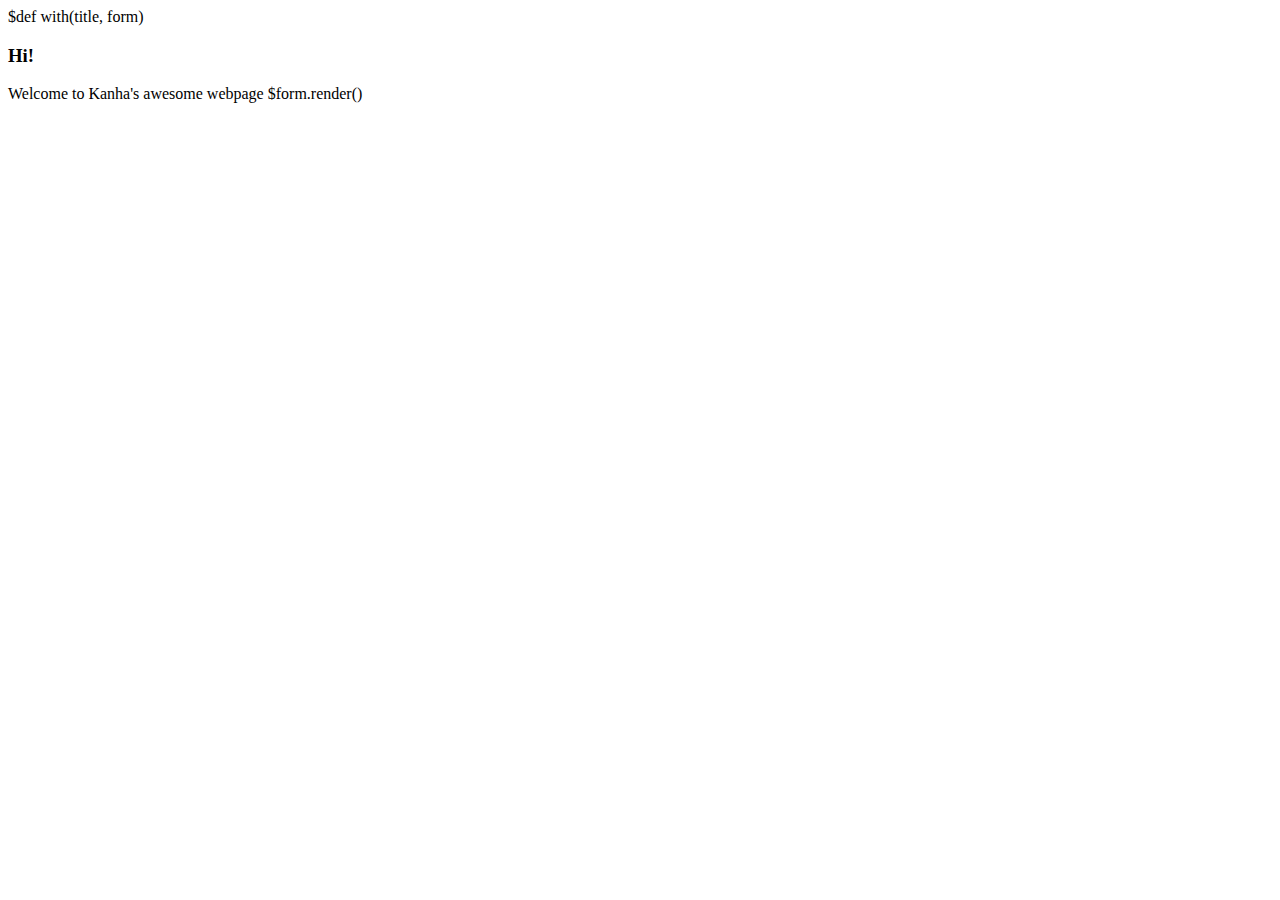
==== templates/index.html @ 1d54ae8f "First commit" ====
$def with(title, form)

<!DOCTYPE HTML>
<html>

	<head>
		<title>$title</title>
	</head>

	<body>

		<h3> Hi!</h3>
		<p>
			Welcome to Kanha's awesome webpage 
			$form.render()
		</p>	
	</body>
</html>
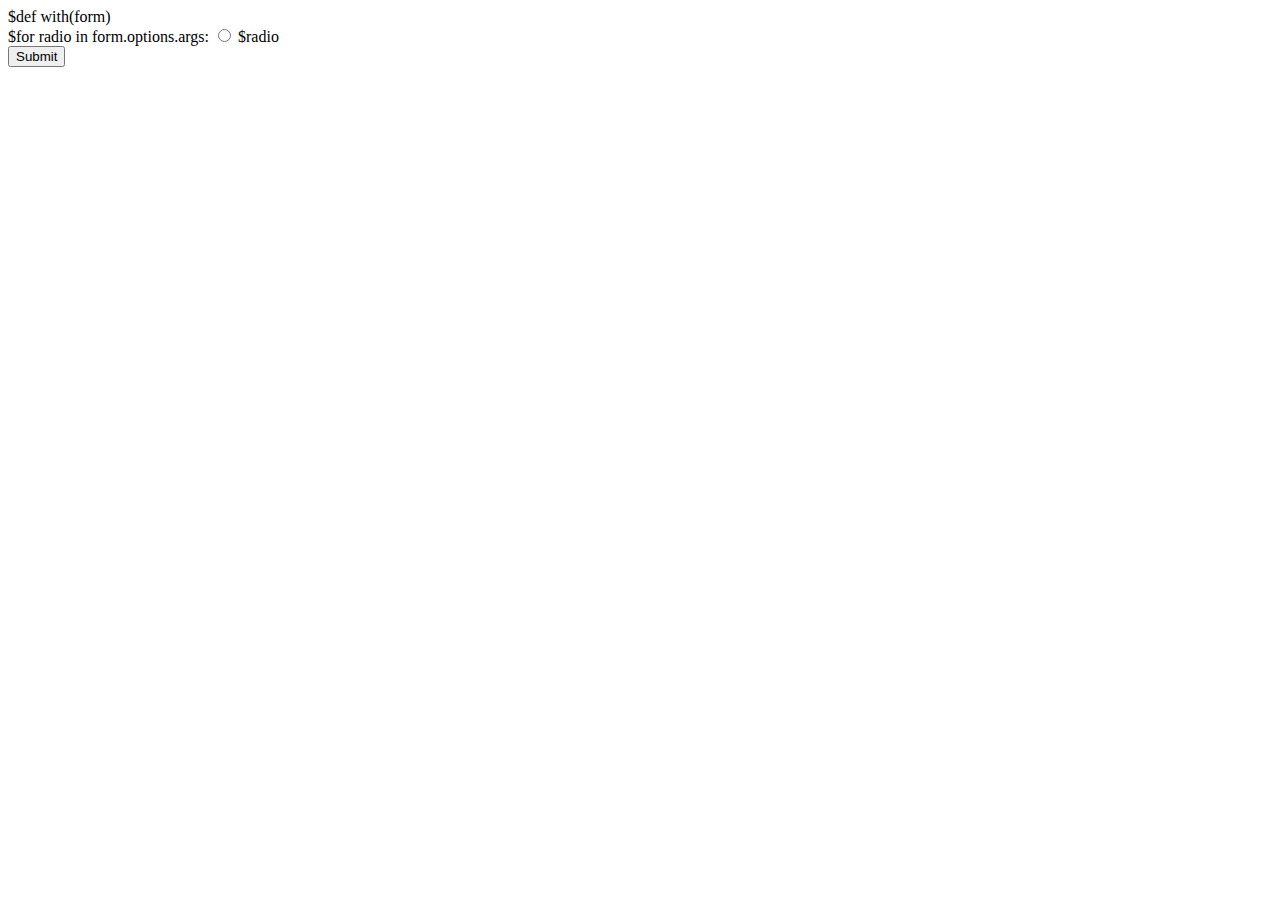
==== commit 72b35f90: "Change to templates" ====
--- a/templates/index.html
+++ b/templates/index.html
@@ -1,18 +1,16 @@
-$def with(title, form)
+$def with(form)
 
 <!DOCTYPE HTML>
 <html>
-
+	<body>
+		<title>GPA app</title>
+	</body>
 	<head>
-		<title>$title</title>
+		<form method = "POST">
+		    $for radio in form.options.args:
+		        <input type="radio" name="options" value=$radio> $radio</br>
+		    <input type="submit" value="Submit"> 
+		</form>
 	</head>
 
-	<body>
-
-		<h3> Hi!</h3>
-		<p>
-			Welcome to Kanha's awesome webpage 
-			$form.render()
-		</p>	
-	</body>
-</html>+</html>
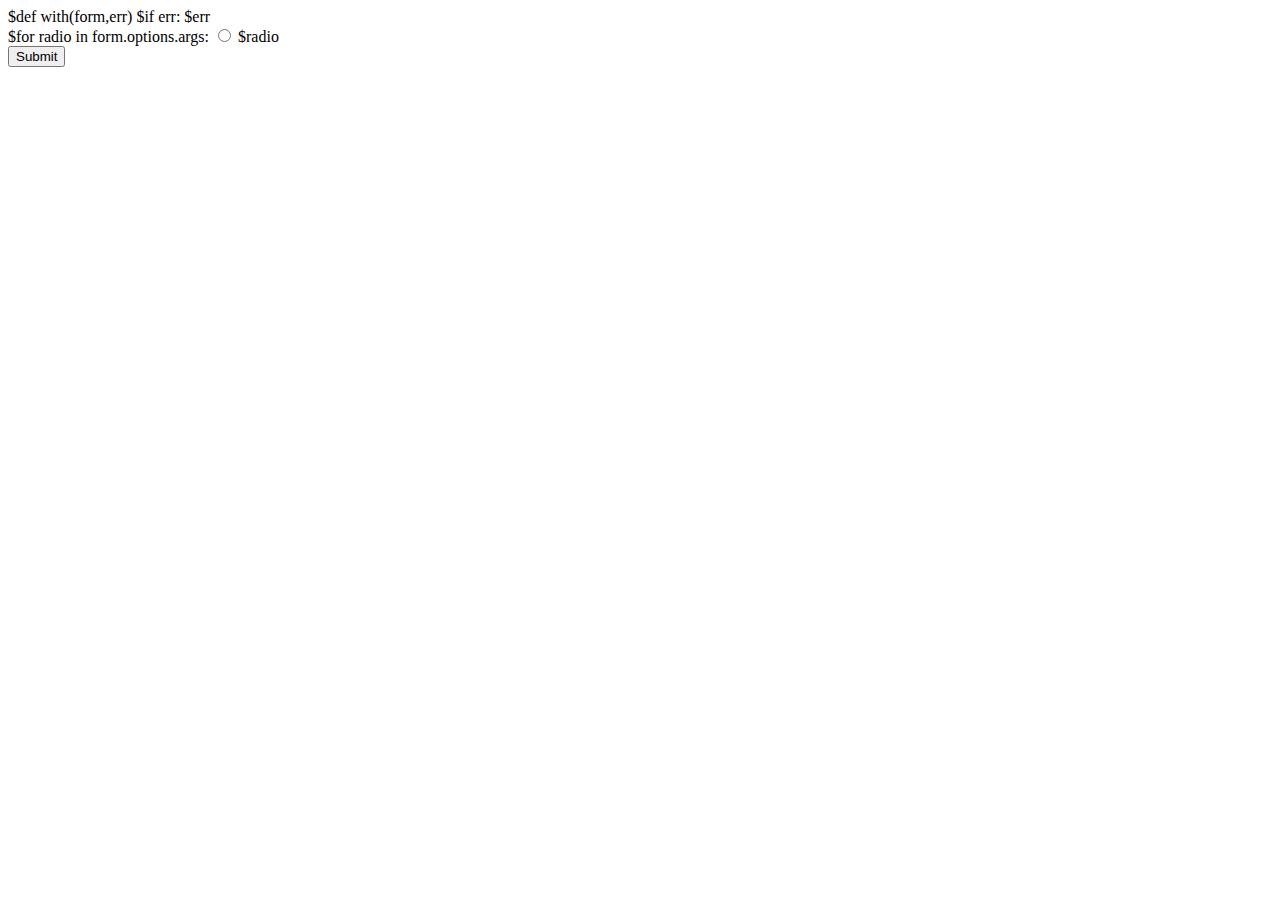
==== commit 34892bac: "Graphics still to come" ====
--- a/templates/index.html
+++ b/templates/index.html
@@ -1,16 +1,18 @@
-$def with(form)
+$def with(form,err)
 
 <!DOCTYPE HTML>
 <html>
+	<head>
+		<title>GPA app</title>
+	</head>
 	<body>
-		<title>GPA app</title>
-	</body>
-	<head>
+                $if err:
+		    $err </br>
 		<form method = "POST">
 		    $for radio in form.options.args:
 		        <input type="radio" name="options" value=$radio> $radio</br>
 		    <input type="submit" value="Submit"> 
 		</form>
-	</head>
+	</body>
 
 </html>
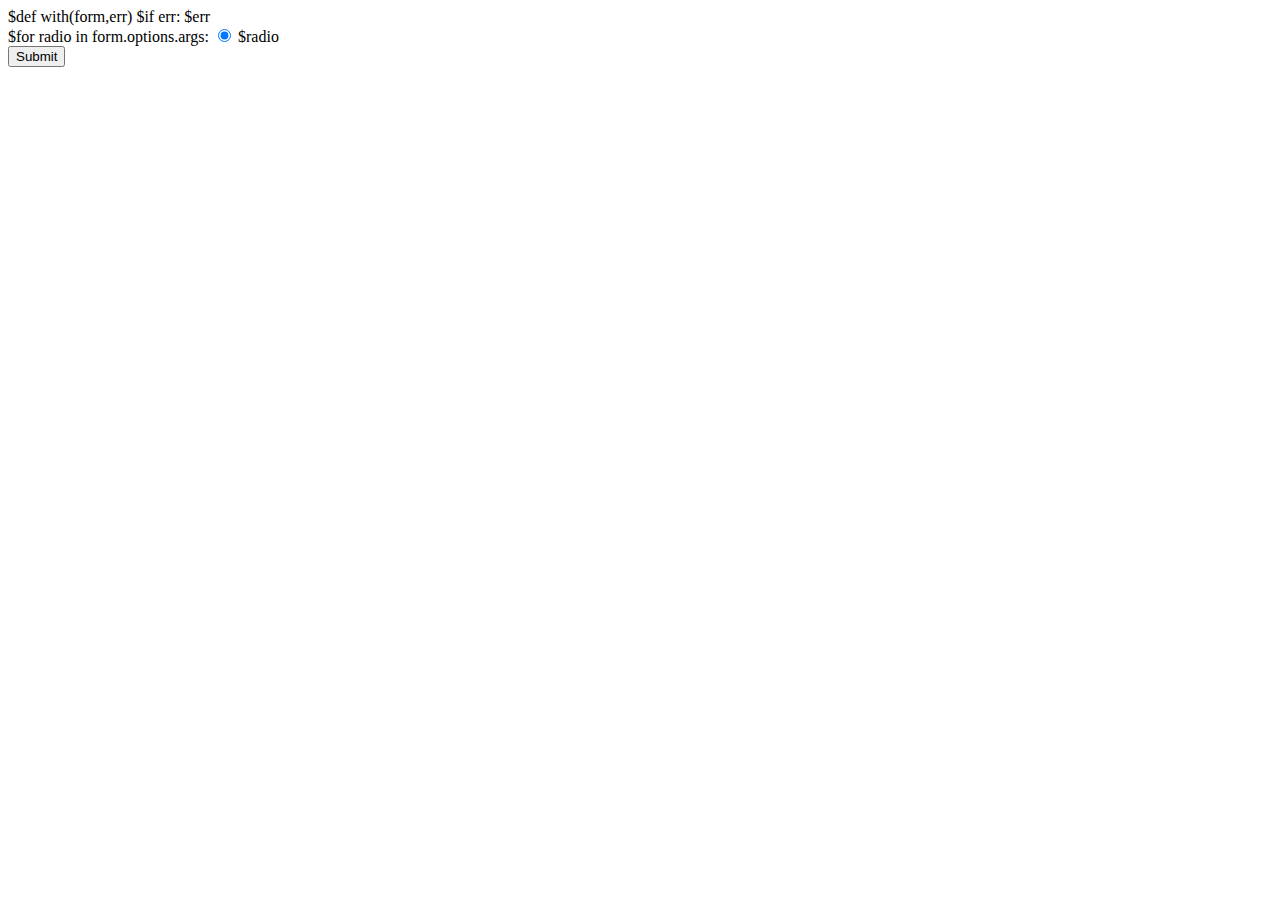
==== commit 93eb8f07: "More beautiful code added" ====
--- a/templates/index.html
+++ b/templates/index.html
@@ -10,7 +10,7 @@
 		    $err </br>
 		<form method = "POST">
 		    $for radio in form.options.args:
-		        <input type="radio" name="options" value=$radio> $radio</br>
+		        <input type="radio" name="options" value=$radio checked="checked"> $radio</br>
 		    <input type="submit" value="Submit"> 
 		</form>
 	</body>
